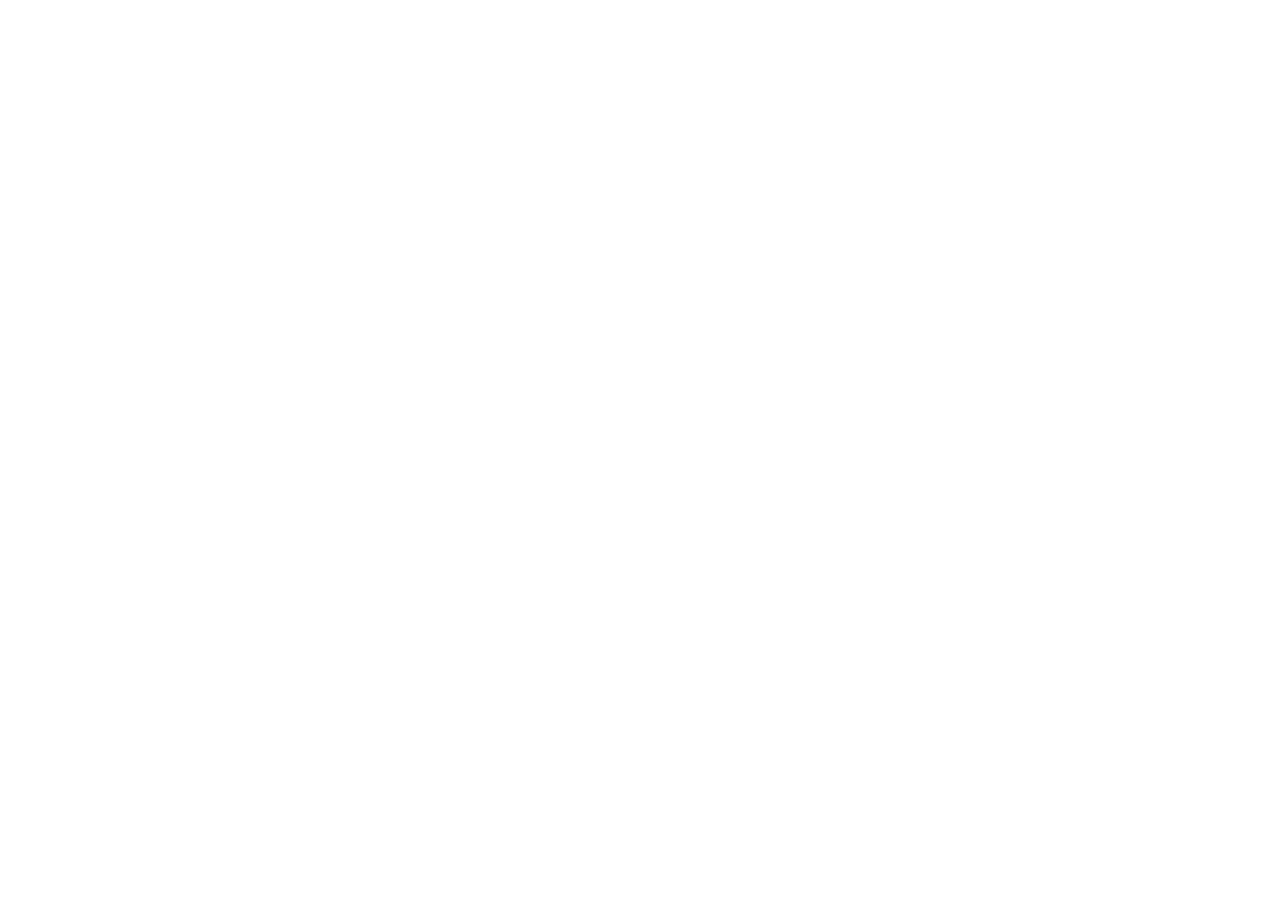
==== feltalalo.html @ e8d58008 "oldalak alapja (css beillesztés)" ====
<!DOCTYPE html>
<html lang="en">
<head>
    <meta charset="UTF-8">
    <meta name="viewport" content="width=device-width, initial-scale=1.0">
    <link rel="stylesheet" href="">
    <title>Document</title>
</head>
<body>
    
</body>
</html>
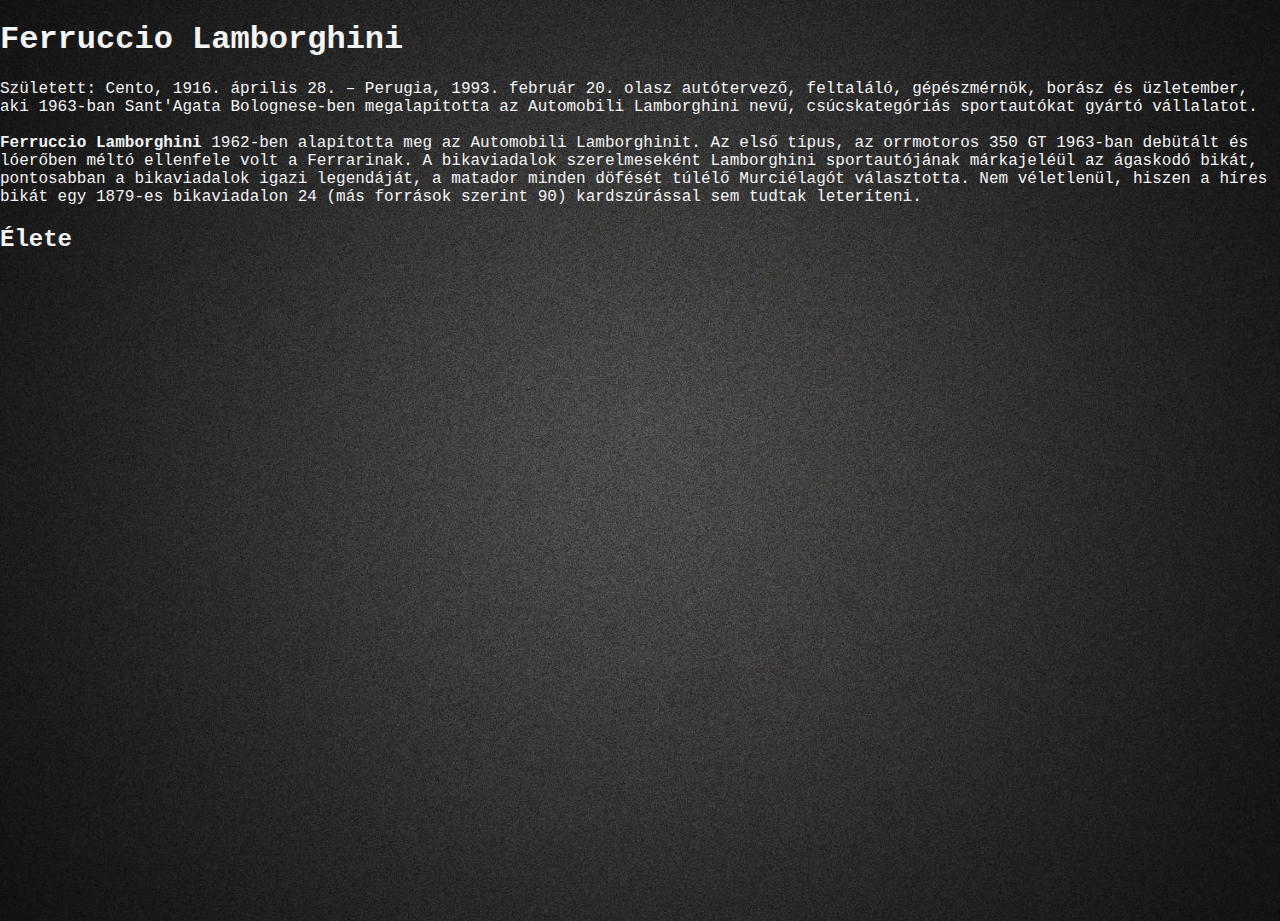
==== commit 9dc98b09: "feltalalo oldal vazlat + css" ====
--- a/feltalalo.html
+++ b/feltalalo.html
@@ -3,10 +3,22 @@
 <head>
     <meta charset="UTF-8">
     <meta name="viewport" content="width=device-width, initial-scale=1.0">
-    <link rel="stylesheet" href="">
-    <title>Document</title>
+    <link rel="stylesheet" href="ferruccio.css">
+    <title>Ferruccio Lamborghini</title>
 </head>
 <body>
-    
+    <header>
+        <b><h1>Ferruccio Lamborghini</b></h1>Született: Cento, 1916. április 28. – Perugia, 1993. február 20. olasz autótervező, feltaláló, gépészmérnök, borász és üzletember, aki 1963-ban Sant'Agata Bolognese-ben megalapította az Automobili Lamborghini nevű, csúcskategóriás sportautókat gyártó vállalatot.
+    </header>
+    <br>
+    <article>
+        <b>Ferruccio Lamborghini</b> 1962-ben alapította meg az Automobili Lamborghinit. Az első típus, az orrmotoros 350 GT 1963-ban debütált és lóerőben méltó ellenfele volt a Ferrarinak. A bikaviadalok szerelmeseként Lamborghini sportautójának márkajeléül az ágaskodó bikát, pontosabban a bikaviadalok igazi legendáját, a matador minden döfését túlélő Murciélagót választotta. Nem véletlenül, hiszen a híres bikát egy 1879-es bikaviadalon 24 (más források szerint 90) kardszúrással sem tudtak leteríteni.
+    </article>
+    <aside>
+        <b><h2>Élete</b></h2>
+    </aside>
+    <footer>
+
+    </footer>
 </body>
 </html>--- a/ferruccio.css
+++ b/ferruccio.css
@@ -0,0 +1,9 @@
+body {
+    background-image: url(Kepek/tortenetbckground.jpg);
+    background-size: cover;
+    background-position: center;
+    margin: auto;
+    height: 100vh;
+    color: whitesmoke;
+    font-family: 'Monaco', 'Courier New', monospace;
+}